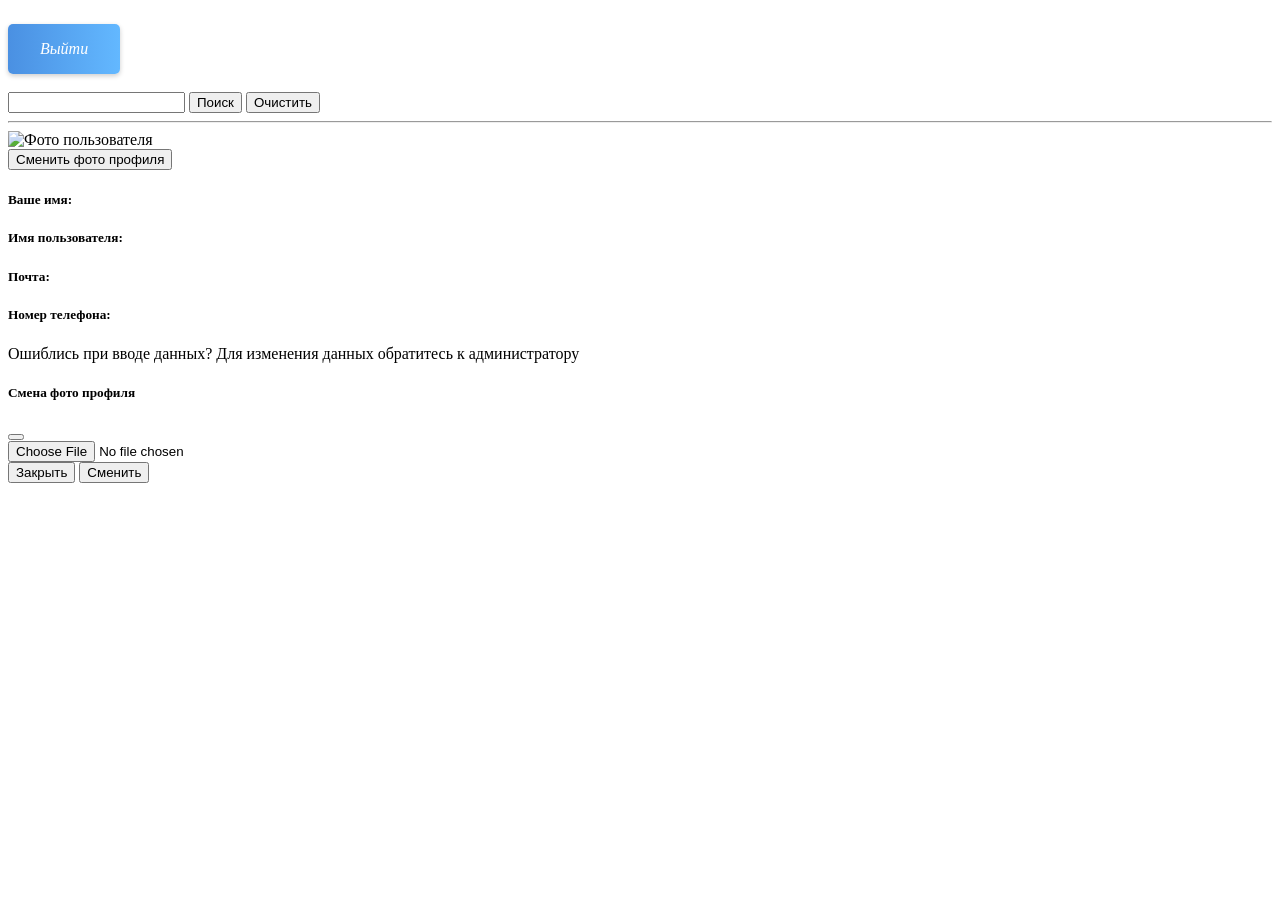
==== src/main/resources/templates/profile.html @ 7950be86 "first commit" ====
<!DOCTYPE html>
<html lang="ru">
<style>
    .tt {
        background: linear-gradient(to right, #4a90e2, #63b8ff);
        color: white;
        padding: 1rem 2rem;
        text-align: center;
        text-decoration: none;
        display: inline-block;
        border-radius: 5px;
        box-shadow: 0 2px 5px rgba(0, 0, 0, 0.2);
        transition: box-shadow 0.3s ease;
        margin-top: 1rem;
    }

    .tt:hover {
        box-shadow: 0 4px 8px rgba(0, 0, 0, 0.3);
        text-decoration: none;
    }
    </style>
<div th:replace="~{fragments/head_fragment :: head(pageTitle='Личный кабинет')}"></div>
<body>
<div class="logout-button">
    <a href="/" class="tt">
        <i>Выйти</i>
    </a>
</div>

<div class="container-fluid">
    <div class="container">
        <br>
        <div class="row">
            <div class="col">
                <form method="get">
                    <label class="form-label" for="search">
                        <input type="text" class="form-control" id="search" name="search"/>
                    </label>
                    <button type="submit" class="btn btn btn-primary">Поиск</button>
                    <button type="reset" class="btn btn btn-primary">Очистить</button>
                </form>
            </div>
            <div th:replace="~{fragments/profile_button_fragment :: profileButton}"></div>
        </div>
    </div>
    <hr>
    <div class="container mt-5">
        <div class="row">
            <div class="col d-flex justify-content-center align-items-center">
                <div class="text-center">
                    <img class="rounded-circle border border-dark border-2"
                         th:src="${user.filename != null ? '/uploads/' + user.filename : '/img/user_null.jpg'}"
                         style="object-fit: cover"
                         width="250px"
                         height="250px"
                         alt="Фото пользователя"/>
                    <br>
                    <button type="button" class="btn btn-primary mt-3" data-bs-toggle="modal"
                            data-bs-target="#changePhotoModal">
                        Сменить фото профиля
                    </button>
                </div>
            </div>
            <div class="col justify-content-start align-items-center">
                <h5>Ваше имя:</h5>
                <p class="fw-normal fs-6" th:text="${user.surname + ' ' + user.name}"></p>
                <h5>Имя пользователя:</h5>
                <p class="fw-normal fs-6" th:text="${user.username}"></p>
                <h5>Почта:</h5>
                <p class="fw-normal fs-6" th:text="${user.email}"></p>
                <h5>Номер телефона:</h5>
                <p class="fw-normal fs-6" th:text="${user.phone}"></p>
                <p class="text-muted fw-light fst-italic fs-6">Ошиблись при вводе данных? Для изменения данных
                    обратитесь к администратору</p>
            </div>
        </div>
    </div>
</div>
<div class="modal fade" id="changePhotoModal" tabindex="-1" aria-labelledby="changePhoto" aria-hidden="true">
    <div class="modal-dialog">
        <div class="modal-content">
            <div class="modal-header">
                <h5 class="modal-title" id="changePhoto">Смена фото профиля</h5>
                <button type="button" class="btn-close" data-bs-dismiss="modal" aria-label="Close"></button>
            </div>
            <div class="modal-body">
                <form method="post" enctype="multipart/form-data" th:action="@{/updatePhoto}">
                    <div class="mb-3">
                        <input type="file" class="form-control" id="photoInput" name="file" accept="image/*" required/>
                    </div>
                    <button type="button" class="btn btn-danger" data-bs-dismiss="modal">Закрыть</button>
                    <button type="submit" class="btn btn-primary">Сменить</button>
                </form>
            </div>
        </div>
    </div>
</div>
<th:block th:replace="~{/fragments/script_fragment :: scripts}"></th:block>
</body>
</html>
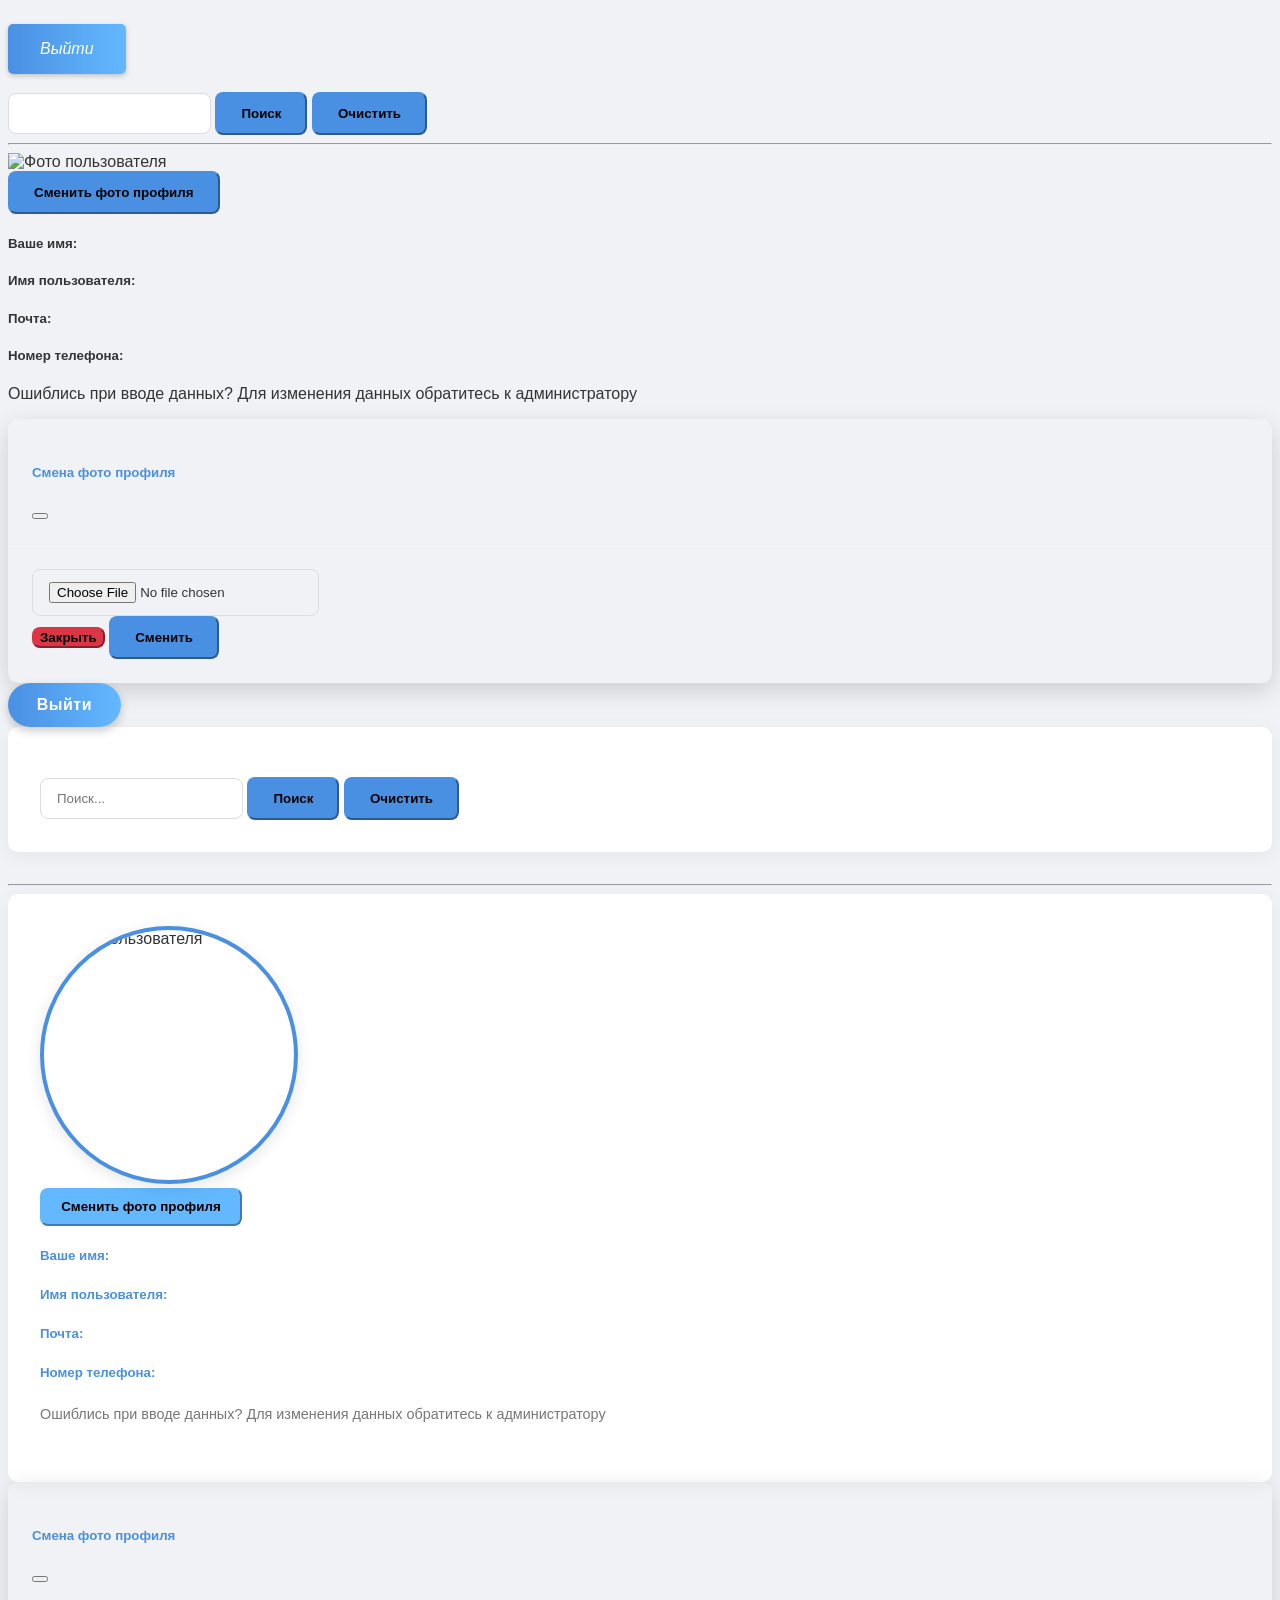
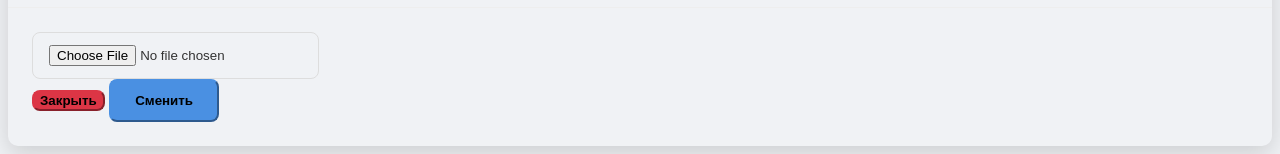
==== commit b4d8ba02: "Update profile.html" ====
--- a/src/main/resources/templates/profile.html
+++ b/src/main/resources/templates/profile.html
@@ -97,4 +97,238 @@
 </div>
 <th:block th:replace="~{/fragments/script_fragment :: scripts}"></th:block>
 </body>
-</html>+</html><!DOCTYPE html>
+<html lang="ru">
+<head>
+    <div th:replace="~{fragments/head_fragment :: head(pageTitle='Личный кабинет')}"></div>
+    <style>
+        /* Общие стили для фона и текста */
+        body {
+            background-color: #f0f2f5; /* Легкий серый фон для современного вида */
+            font-family: 'Segoe UI', Roboto, 'Helvetica Neue', Arial, sans-serif; /* Современный шрифт */
+            color: #333;
+        }
+
+        /* Стиль для кнопки "Выйти" - переделано */
+        .logout-btn-modern {
+            /* Используем те же цвета, но с более глубоким эффектом */
+            background: linear-gradient(to right, #4a90e2, #63b8ff);
+            color: white;
+            padding: 0.8rem 1.8rem; /* Чуть меньше паддинг для более компактного вида */
+            text-align: center;
+            text-decoration: none;
+            display: inline-block;
+            border-radius: 50px; /* Сильно скругленные углы для Pill-формы */
+            box-shadow: 0 4px 10px rgba(0, 0, 0, 0.2); /* Более выраженная тень */
+            transition: all 0.3s ease; /* Плавный переход для всех свойств */
+            font-weight: 600; /* Полужирный текст */
+            letter-spacing: 0.5px; /* Небольшой межбуквенный интервал */
+            border: none; /* Убираем стандартную границу */
+            cursor: pointer; /* Указываем, что это интерактивный элемент */
+        }
+
+        .logout-btn-modern:hover {
+            box-shadow: 0 6px 15px rgba(0, 0, 0, 0.3); /* Усиленная тень при наведении */
+            transform: translateY(-2px); /* Слегка приподнимается */
+            text-decoration: none; /* Убираем подчеркивание при наведении */
+            color: white; /* Убеждаемся, что цвет текста остается белым */
+        }
+
+        /* Контейнер для формы поиска и кнопок */
+        .search-profile-section {
+            background-color: #ffffff;
+            border-radius: 10px;
+            box-shadow: 0 4px 20px rgba(0, 0, 0, 0.05); /* Легкая, но заметная тень */
+            padding: 2rem;
+            margin-bottom: 2rem;
+        }
+
+        /* Поле ввода поиска */
+        .form-control {
+            border-radius: 8px; /* Более скругленные углы для полей ввода */
+            border: 1px solid #ddd;
+            padding: 0.75rem 1rem;
+        }
+
+        /* Кнопки поиска и очистки */
+        .btn-primary {
+            background-color: #4a90e2; /* Основной синий */
+            border-color: #4a90e2;
+            border-radius: 8px; /* Скругленные углы */
+            padding: 0.75rem 1.5rem;
+            font-weight: 600;
+            transition: all 0.3s ease;
+        }
+
+        .btn-primary:hover {
+            background-color: #357ABD; /* Темнее синий при наведении */
+            border-color: #357ABD;
+            box-shadow: 0 2px 8px rgba(0, 0, 0, 0.1);
+        }
+
+        /* Карточка пользователя */
+        .user-profile-card {
+            background-color: #ffffff;
+            border-radius: 10px;
+            box-shadow: 0 4px 20px rgba(0, 0, 0, 0.05);
+            padding: 2rem;
+        }
+
+        .user-profile-card h5 {
+            color: #4a90e2; /* Заголовки синим цветом */
+            margin-bottom: 0.5rem;
+            font-weight: 700;
+        }
+
+        .user-profile-card p {
+            margin-bottom: 1.5rem;
+            line-height: 1.5;
+            color: #555;
+        }
+
+        .user-profile-card .text-muted {
+            font-size: 0.9rem;
+            color: #777 !important; /* Убедимся, что цвет приглушенный */
+        }
+
+        /* Фото профиля */
+        .profile-img-container {
+            position: relative;
+            display: inline-block;
+            border-radius: 50%;
+            overflow: hidden; /* Обрезает изображение по кругу */
+            border: 4px solid #4a90e2; /* Стильная синяя рамка */
+            box-shadow: 0 4px 15px rgba(0, 0, 0, 0.1);
+        }
+
+        .profile-img-container img {
+            display: block;
+            object-fit: cover;
+            width: 250px;
+            height: 250px;
+        }
+
+        /* Кнопка смены фото профиля */
+        .btn-change-photo {
+            background-color: #63b8ff; /* Более светлый синий для этой кнопки */
+            border-color: #63b8ff;
+            border-radius: 8px;
+            padding: 0.6rem 1.2rem;
+            font-weight: 600;
+            transition: all 0.3s ease;
+        }
+
+        .btn-change-photo:hover {
+            background-color: #4a90e2;
+            border-color: #4a90e2;
+            box-shadow: 0 2px 8px rgba(0, 0, 0, 0.1);
+        }
+
+        /* Модальное окно */
+        .modal-content {
+            border-radius: 10px;
+            box-shadow: 0 8px 25px rgba(0, 0, 0, 0.15);
+        }
+
+        .modal-header {
+            border-bottom: 1px solid #eee;
+            padding: 1.5rem;
+        }
+
+        .modal-title {
+            color: #4a90e2;
+            font-weight: 700;
+        }
+
+        .modal-body {
+            padding: 1.5rem;
+        }
+
+        .modal-footer {
+            border-top: 1px solid #eee;
+            padding: 1.5rem;
+        }
+
+        /* Кнопки в модальном окне */
+        .modal-body .btn-danger {
+            background-color: #dc3545;
+            border-color: #dc3545;
+            border-radius: 8px;
+            font-weight: 600;
+        }
+        .modal-body .btn-primary {
+            background-color: #4a90e2;
+            border-color: #4a90e2;
+            border-radius: 8px;
+            font-weight: 600;
+        }
+    </style>
+</head>
+<body>
+<div class="container-fluid py-3 px-5"> <div class="d-flex justify-content-end mb-4"> <a href="/" class="logout-btn-modern">
+            Выйти
+        </a>
+    </div>
+
+    <div class="container search-profile-section">
+        <br> <div class="row align-items-center"> <div class="col-md-7"> <form method="get" class="d-flex align-items-center"> <label class="form-label mb-0 me-2" for="search"> <input type="text" class="form-control" id="search" name="search" placeholder="Поиск..."/> </label>
+                    <button type="submit" class="btn btn-primary me-2">Поиск</button>
+                    <button type="reset" class="btn btn-primary">Очистить</button>
+                </form>
+            </div>
+            <div class="col-md-5 text-md-end"> <div th:replace="~{fragments/profile_button_fragment :: profileButton}"></div>
+            </div>
+        </div>
+    </div>
+    <hr class="my-5"> <div class="container mt-5 user-profile-card">
+        <div class="row align-items-center"> <div class="col-md-5 d-flex justify-content-center align-items-center mb-4 mb-md-0"> <div class="text-center">
+                    <div class="profile-img-container">
+                        <img th:src="${user.filename != null ? '/uploads/' + user.filename : '/img/user_null.jpg'}"
+                             alt="Фото пользователя"/>
+                    </div>
+                    <br> <button type="button" class="btn btn-change-photo mt-3" data-bs-toggle="modal"
+                            data-bs-target="#changePhotoModal">
+                        Сменить фото профиля
+                    </button>
+                </div>
+            </div>
+            <div class="col-md-7">
+                <h5>Ваше имя:</h5>
+                <p class="fw-normal fs-6" th:text="${user.surname + ' ' + user.name}"></p>
+                <h5>Имя пользователя:</h5>
+                <p class="fw-normal fs-6" th:text="${user.username}"></p>
+                <h5>Почта:</h5>
+                <p class="fw-normal fs-6" th:text="${user.email}"></p>
+                <h5>Номер телефона:</h5>
+                <p class="fw-normal fs-6" th:text="${user.phone}"></p>
+                <p class="text-muted fw-light fst-italic fs-6">Ошиблись при вводе данных? Для изменения данных
+                    обратитесь к администратору</p>
+            </div>
+        </div>
+    </div>
+</div>
+
+<div class="modal fade" id="changePhotoModal" tabindex="-1" aria-labelledby="changePhoto" aria-hidden="true">
+    <div class="modal-dialog">
+        <div class="modal-content">
+            <div class="modal-header">
+                <h5 class="modal-title" id="changePhoto">Смена фото профиля</h5>
+                <button type="button" class="btn-close" data-bs-dismiss="modal" aria-label="Close"></button>
+            </div>
+            <div class="modal-body">
+                <form method="post" enctype="multipart/form-data" th:action="@{/updatePhoto}">
+                    <div class="mb-3">
+                        <input type="file" class="form-control" id="photoInput" name="file" accept="image/*" required/>
+                    </div>
+                    <div class="d-flex justify-content-end"> <button type="button" class="btn btn-danger me-2" data-bs-dismiss="modal">Закрыть</button>
+                        <button type="submit" class="btn btn-primary">Сменить</button>
+                    </div>
+                </form>
+            </div>
+        </div>
+    </div>
+</div>
+
+<th:block th:replace="~{/fragments/script_fragment :: scripts}"></th:block>
+</body>
+</html>
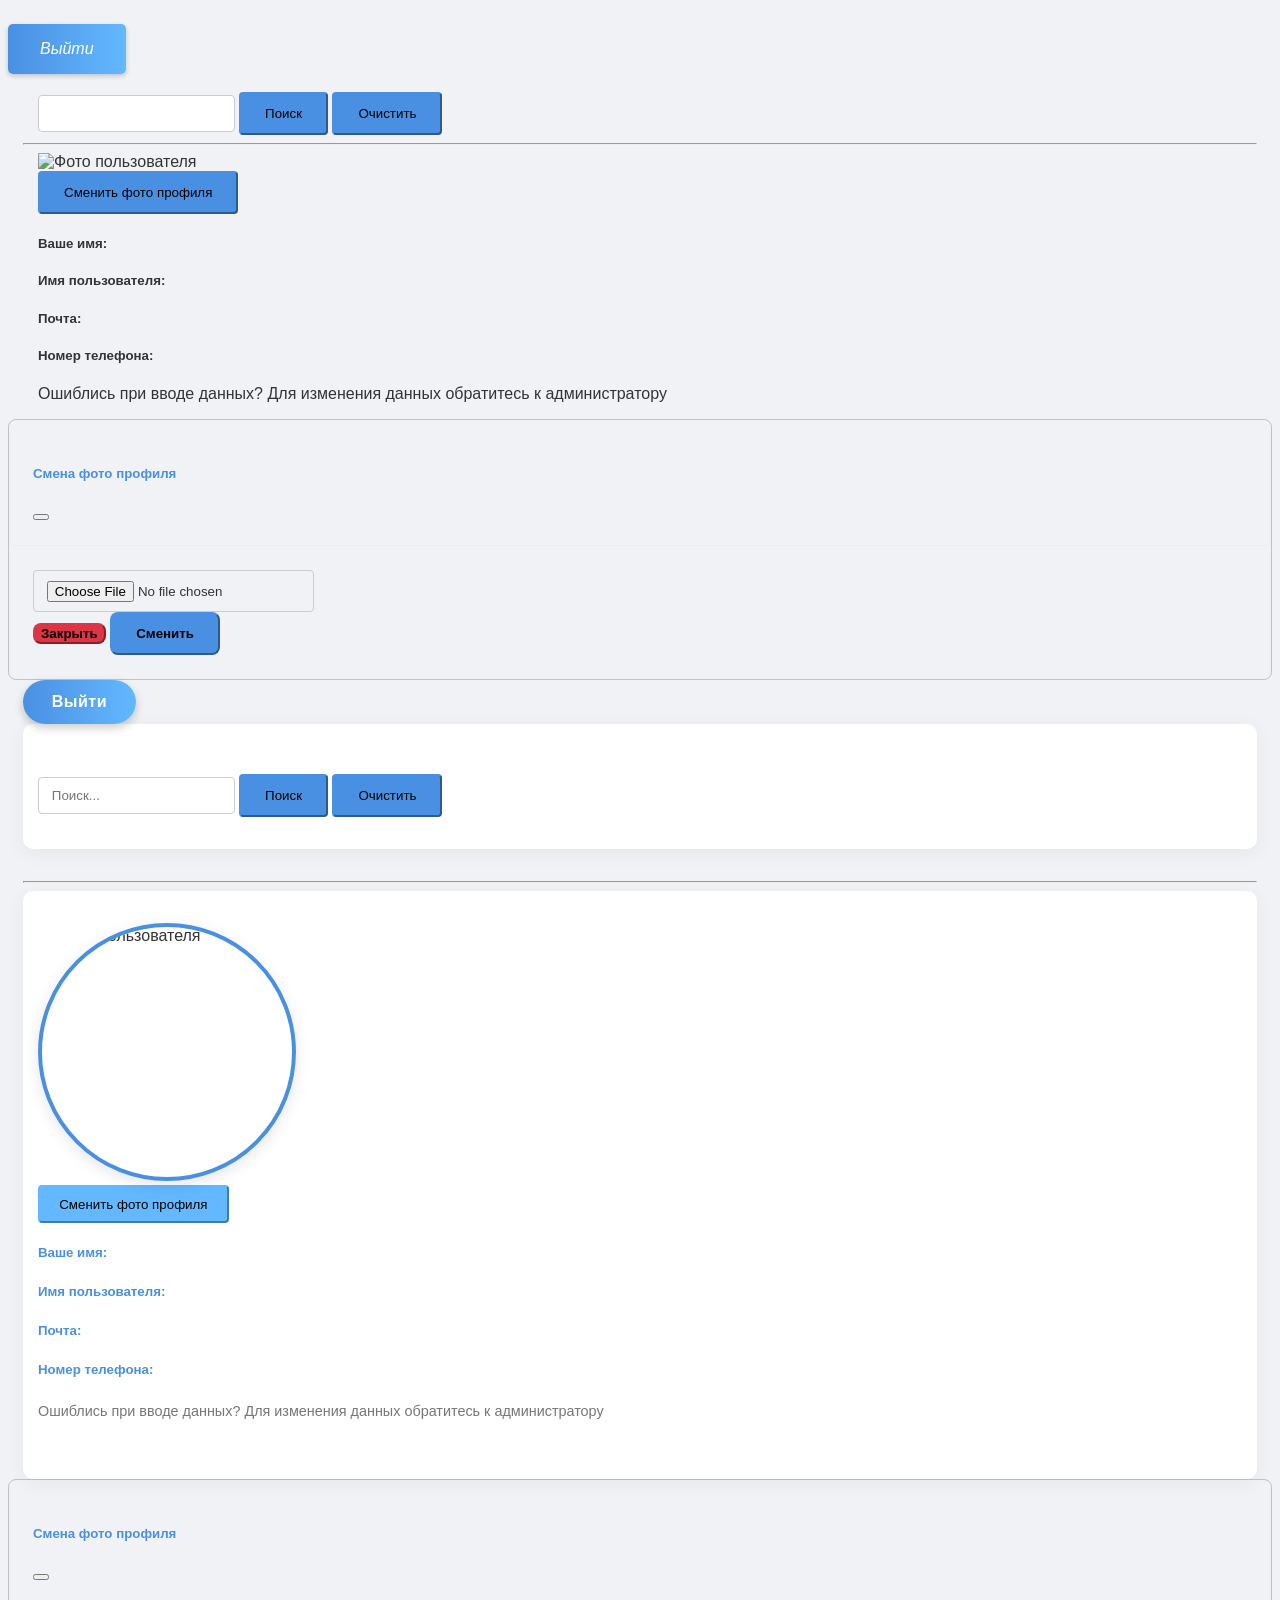
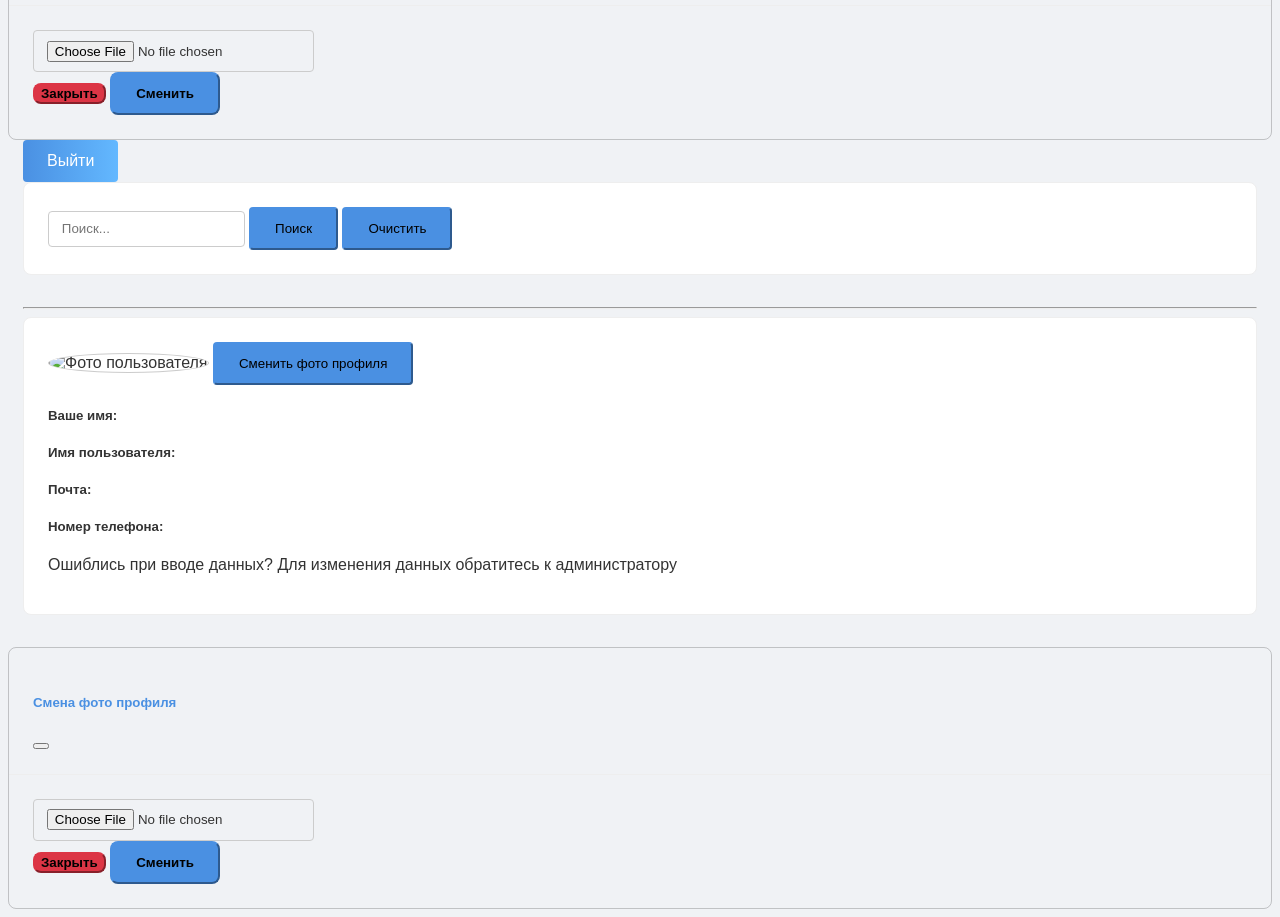
==== commit e305c6a7: "Update profile.html" ====
--- a/src/main/resources/templates/profile.html
+++ b/src/main/resources/templates/profile.html
@@ -332,3 +332,194 @@
 <th:block th:replace="~{/fragments/script_fragment :: scripts}"></th:block>
 </body>
 </html>
+<!DOCTYPE html>
+<html lang="ru">
+<head>
+    <div th:replace="~{fragments/head_fragment :: head(pageTitle='Личный кабинет')}"></div>
+    <style>
+        /* Общие стили для фона (оставляем, как было, или убираем, если это не задано внешне) */
+        /* Если нужно задать фон здесь, можно так: */
+        body {
+            background-color: #f0f2f5; /* Легкий серый, как чистый лист */
+            font-family: Arial, sans-serif; /* Простой, читабельный шрифт */
+            color: #333;
+        }
+
+        /* Стиль для кнопки "Выйти" - улучшенная версия .tt */
+        .tt-modern {
+            background: linear-gradient(to right, #4a90e2, #63b8ff);
+            color: white;
+            padding: 0.75rem 1.5rem; /* Более стандартный, не слишком большой паддинг */
+            text-align: center;
+            text-decoration: none;
+            display: inline-block;
+            border-radius: 4px; /* Мягкое скругление, без сильного "pill" эффекта */
+            /* Убираем или сильно уменьшаем box-shadow для ровности */
+            box-shadow: none; /* Убираем тени */
+            transition: background 0.2s ease, transform 0.2s ease; /* Плавный переход для фона и трансформации */
+            font-weight: normal; /* Оставляем стандартный вес шрифта */
+            border: none; /* Убираем границу */
+            cursor: pointer;
+        }
+
+        .tt-modern:hover {
+            background: linear-gradient(to right, #357ABD, #4a90e2); /* Чуть темнее при наведении */
+            text-decoration: none;
+            color: white;
+            transform: translateY(-1px); /* Легкое поднятие при наведении */
+        }
+        
+        /* Стилизация полей ввода и кнопок Bootstrap для ровности и чистоты */
+        .form-control {
+            border-radius: 4px; /* Небольшое скругление */
+            border: 1px solid #ccc; /* Четкая, но не слишком заметная граница */
+            padding: 0.6rem 0.8rem;
+        }
+
+        .btn {
+            border-radius: 4px; /* Небольшое скругление */
+            font-weight: normal; /* Стандартный вес шрифта для кнопок */
+            box-shadow: none !important; /* Убираем тени для всех кнопок Bootstrap */
+            transition: background-color 0.2s ease, border-color 0.2s ease;
+        }
+        
+        .btn-primary {
+            background-color: #4a90e2; /* Исходный синий */
+            border-color: #4a90e2;
+        }
+
+        .btn-primary:hover {
+            background-color: #357ABD; /* Темнее синий при наведении */
+            border-color: #357ABD;
+        }
+
+        .btn-danger {
+            background-color: #dc3545;
+            border-color: #dc3545;
+        }
+        .btn-danger:hover {
+            background-color: #c82333;
+            border-color: #bd2130;
+        }
+
+        /* Стиль для фото профиля - чистая рамка */
+        .profile-img {
+            border: 1px solid #ccc; /* Простая, тонкая, но четкая рамка */
+            border-radius: 50%; /* Круглая форма */
+            object-fit: cover;
+            width: 250px;
+            height: 250px;
+            /* Убираем тени, которые были в предыдущей версии */
+        }
+
+        /* Выравнивание элементов */
+        .container, .container-fluid {
+            padding-left: 15px; /* Стандартный Bootstrap паддинг */
+            padding-right: 15px; /* Стандартный Bootstrap паддинг */
+        }
+        
+        /* Отступы между секциями */
+        .section-spacing {
+            margin-bottom: 2rem; /* Единый отступ между основными блоками */
+            padding: 1.5rem; /* Небольшой внутренний отступ для секций, если нужны границы */
+            background-color: #ffffff; /* Белый фон для секций */
+            border-radius: 8px; /* Слегка скругленные углы для секций */
+            border: 1px solid #eee; /* Очень тонкая рамка для разделения блоков */
+        }
+
+        /* Для модального окна */
+        .modal-content {
+            border-radius: 8px; /* Слегка скругленные углы */
+            box-shadow: none; /* Убираем тени */
+            border: 1px solid rgba(0, 0, 0, 0.2); /* Стандартная тонкая граница */
+        }
+        .modal-header {
+            border-bottom: 1px solid #eee;
+        }
+        .modal-footer {
+            border-top: 1px solid #eee;
+        }
+
+        /* Убираем лишние <br> и используем отступы Bootstrap */
+        .form-group-mb { /* Дополнительный класс для отступов в группах форм, если нужно */
+            margin-bottom: 1rem;
+        }
+    </style>
+</head>
+<body>
+<div class="container-fluid py-3">
+    <div class="d-flex justify-content-end mb-4">
+        <a href="/" class="tt-modern">
+            Выйти
+        </a>
+    </div>
+
+    <div class="container section-spacing">
+        <div class="row align-items-center">
+            <div class="col-md-7">
+                <form method="get" class="d-flex align-items-center flex-wrap"> <label class="form-label mb-2 me-2" for="search">
+                        <input type="text" class="form-control" id="search" name="search" placeholder="Поиск..."/>
+                    </label>
+                    <button type="submit" class="btn btn-primary me-2 mb-2">Поиск</button>
+                    <button type="reset" class="btn btn-primary mb-2">Очистить</button>
+                </form>
+            </div>
+            <div class="col-md-5 text-md-end">
+                <div th:replace="~{fragments/profile_button_fragment :: profileButton}"></div>
+            </div>
+        </div>
+    </div>
+    <hr class="my-4"> <div class="container section-spacing">
+        <div class="row align-items-center">
+            <div class="col-md-5 d-flex justify-content-center mb-4 mb-md-0">
+                <div class="text-center">
+                    <img class="profile-img"
+                         th:src="${user.filename != null ? '/uploads/' + user.filename : '/img/user_null.jpg'}"
+                         alt="Фото пользователя"/>
+                    <button type="button" class="btn btn-primary mt-3" data-bs-toggle="modal"
+                            data-bs-target="#changePhotoModal">
+                        Сменить фото профиля
+                    </button>
+                </div>
+            </div>
+            <div class="col-md-7">
+                <h5>Ваше имя:</h5>
+                <p class="fw-normal fs-6" th:text="${user.surname + ' ' + user.name}"></p>
+                <h5>Имя пользователя:</h5>
+                <p class="fw-normal fs-6" th:text="${user.username}"></p>
+                <h5>Почта:</h5>
+                <p class="fw-normal fs-6" th:text="${user.email}"></p>
+                <h5>Номер телефона:</h5>
+                <p class="fw-normal fs-6" th:text="${user.phone}"></p>
+                <p class="text-muted fw-light fst-italic fs-6">Ошиблись при вводе данных? Для изменения данных
+                    обратитесь к администратору</p>
+            </div>
+        </div>
+    </div>
+</div>
+
+<div class="modal fade" id="changePhotoModal" tabindex="-1" aria-labelledby="changePhoto" aria-hidden="true">
+    <div class="modal-dialog">
+        <div class="modal-content">
+            <div class="modal-header">
+                <h5 class="modal-title" id="changePhoto">Смена фото профиля</h5>
+                <button type="button" class="btn-close" data-bs-dismiss="modal" aria-label="Close"></button>
+            </div>
+            <div class="modal-body">
+                <form method="post" enctype="multipart/form-data" th:action="@{/updatePhoto}">
+                    <div class="mb-3">
+                        <input type="file" class="form-control" id="photoInput" name="file" accept="image/*" required/>
+                    </div>
+                    <div class="d-flex justify-content-end">
+                        <button type="button" class="btn btn-danger me-2" data-bs-dismiss="modal">Закрыть</button>
+                        <button type="submit" class="btn btn-primary">Сменить</button>
+                    </div>
+                </form>
+            </div>
+        </div>
+    </div>
+</div>
+
+<th:block th:replace="~{/fragments/script_fragment :: scripts}"></thk:block>
+</body>
+</html>
